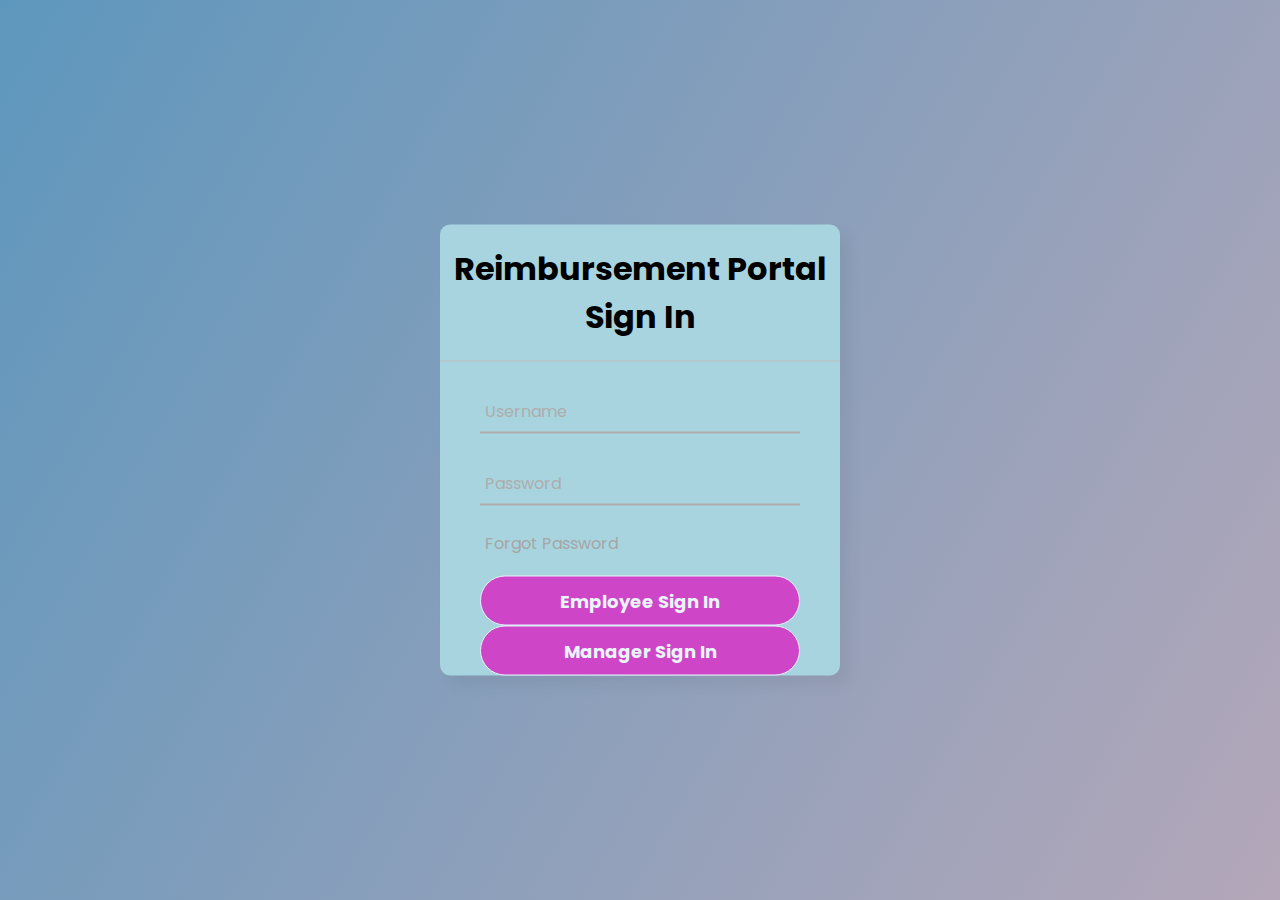
==== p1final-backend/src/main/resources/static/index.html @ 108fbbbb "SECOND" ====
<!doctype html>
<html lang="en">
<head>
  <meta charset="utf-8">
  <title>P1FrontEnd</title>
<link rel="stylesheet" href="./style.css">
<script src="Javascript/login.js"> </script>
</head>
<div class="center">
  <h1> Reimbursement Portal Sign In</h1>
  <form method="post">
    <div class="txt_field">
      <input type="text" id="username" required>
      <label>Username</label>
    </div>
    <div class="txt_field">
      <input type="Password" id="password"required>
      <label>Password</label>
    </div>
    <div class="pass"> Forgot Password </div>
    <input type="submit" value="Employee Sign In" onclick="employeeLogin()">
    <input type="submit" value="Manager Sign In" onclick="managerLogin()">
    <!-- <input class="submit_button" onclick="employeeLogin()">Employee Sign In</button> -->
  </form>
</div>

  <base href="/">
  <meta name="viewport" content="width=device-width, initial-scale=1">
  <link rel="icon" type="image/x-icon" href="favicon.ico">
</head>
<body>

</body>
</html>
---- p1final-backend/src/main/resources/static/style.css ----
@charset "UTF-8";
@import url('https://fonts.googleapis.com/css2?family=Noto+Sans:wght@700&family=Poppins:wght@400;500;600&display=swap');
*{
  margin: 0;
  padding: 0;
  box-sizing: border-box;
  font-family: "Poppins", sans-serif;
}
body{
  margin: 0;
  padding: 0;
  background: linear-gradient(120deg,#5e97bd, #b4a7b9);
  height: 100vh;
  overflow: hidden;
}
.center{
  position: absolute;
  top: 50%;
  left: 50%;
  transform: translate(-50%, -50%);
  width: 400px;
  background: rgb(168, 212, 223);
  border-radius: 10px;
  box-shadow: 10px 10px 15px rgba(0,0,0,0.05);
}
  

.center h1{
  text-align: center;
  padding: 20px 0;
  border-bottom: 1px solid silver;
}
.center form{
  padding: 0 40px;
  box-sizing: border-box;
}
form .txt_field{
  position: relative;
  border-bottom: 2px solid #adadad;
  margin: 30px 0;
}
.txt_field input{
  width: 100%;
  padding: 0 5px;
  height: 40px;
  font-size: 16px;
  border: none;
  background: none;
  outline: none;
}
.txt_field label{
  position: absolute;
  top: 50%;
  left: 5px;
  color: #adadad;
  transform: translateY(-50%);
  font-size: 16px;
  pointer-events: none;
  transition: .5s;
}
.txt_field span::before{
  content: '';
  position: absolute;
  top: 40px;
  left: 0;
  width: 0%;
  height: 2px;
  background: #96326c;
  transition: .5s;
}
.txt_field input:focus ~ label,
.txt_field input:valid ~ label{
  top: -5px;
  color: #d926bb;
}
.txt_field input:focus ~ span::before,
.txt_field input:valid ~ span::before{
  width: 100%;
}
.pass{
  margin: -5px 0 20px 5px;
  color: #a6a6a6;
  cursor: pointer;
}
.pass:hover{
  text-decoration: underline;
}
input[type="submit"]{
  width: 100%;
  height: 50px;
  border: 1px solid;
  background: #cf45c8;
  border-radius: 25px;
  font-size: 18px;
  color: #e9f4fb;
  font-weight: 700;
  cursor: pointer;
  outline: none;
}
input[type="submit"]:hover{
  border-color: #d926a3;
  transition: .5s;
}
.styled-table {
	
    border-collapse: collapse;
    margin: auto;
    font-size: 0.9em;
    font-family: sans-serif;
    min-width: 400px;
    box-shadow: 0 0 20px rgba(0, 0, 0, 0.15);   
}
.styled-table thead tr {
    background-color: #fda52d;
    color: #ffffff;
    text-align: left;
}
.signup_link{
  margin: 30px 0;
  text-align: center;
  font-size: 16px;
  color: #666666;
}
.signup_link a{
  color: #2691d9;
  text-decoration: none;
}
.signup_link a:hover{
  text-decoration: underline;
}
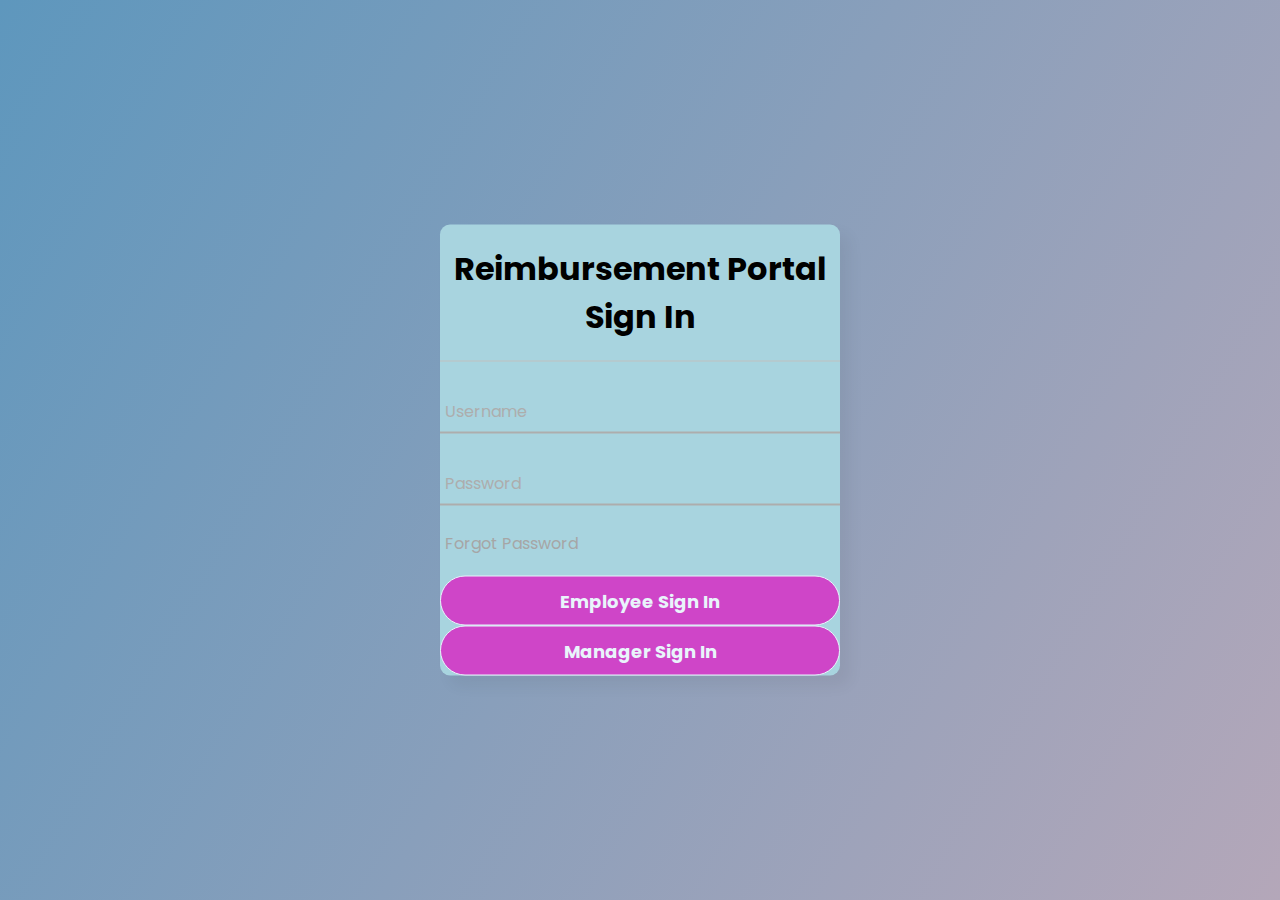
==== commit 19d4bb27: "SECOND" ====
--- a/p1final-backend/src/main/resources/static/index.html
+++ b/p1final-backend/src/main/resources/static/index.html
@@ -8,7 +8,7 @@
 </head>
 <div class="center">
   <h1> Reimbursement Portal Sign In</h1>
-  <form method="post">
+   <form method="post">
     <div class="txt_field">
       <input type="text" id="username" required>
       <label>Username</label>
@@ -21,7 +21,7 @@
     <input type="submit" value="Employee Sign In" onclick="employeeLogin()">
     <input type="submit" value="Manager Sign In" onclick="managerLogin()">
     <!-- <input class="submit_button" onclick="employeeLogin()">Employee Sign In</button> -->
-  </form>
+ </form>
 </div>
 
   <base href="/">
--- a/p1final-backend/src/main/resources/static/style.css
+++ b/p1final-backend/src/main/resources/static/style.css
@@ -30,10 +30,10 @@
   padding: 20px 0;
   border-bottom: 1px solid silver;
 }
-.center form{
+/* .center form{
   padding: 0 40px;
   box-sizing: border-box;
-}
+} */
 form .txt_field{
   position: relative;
   border-bottom: 2px solid #adadad;
